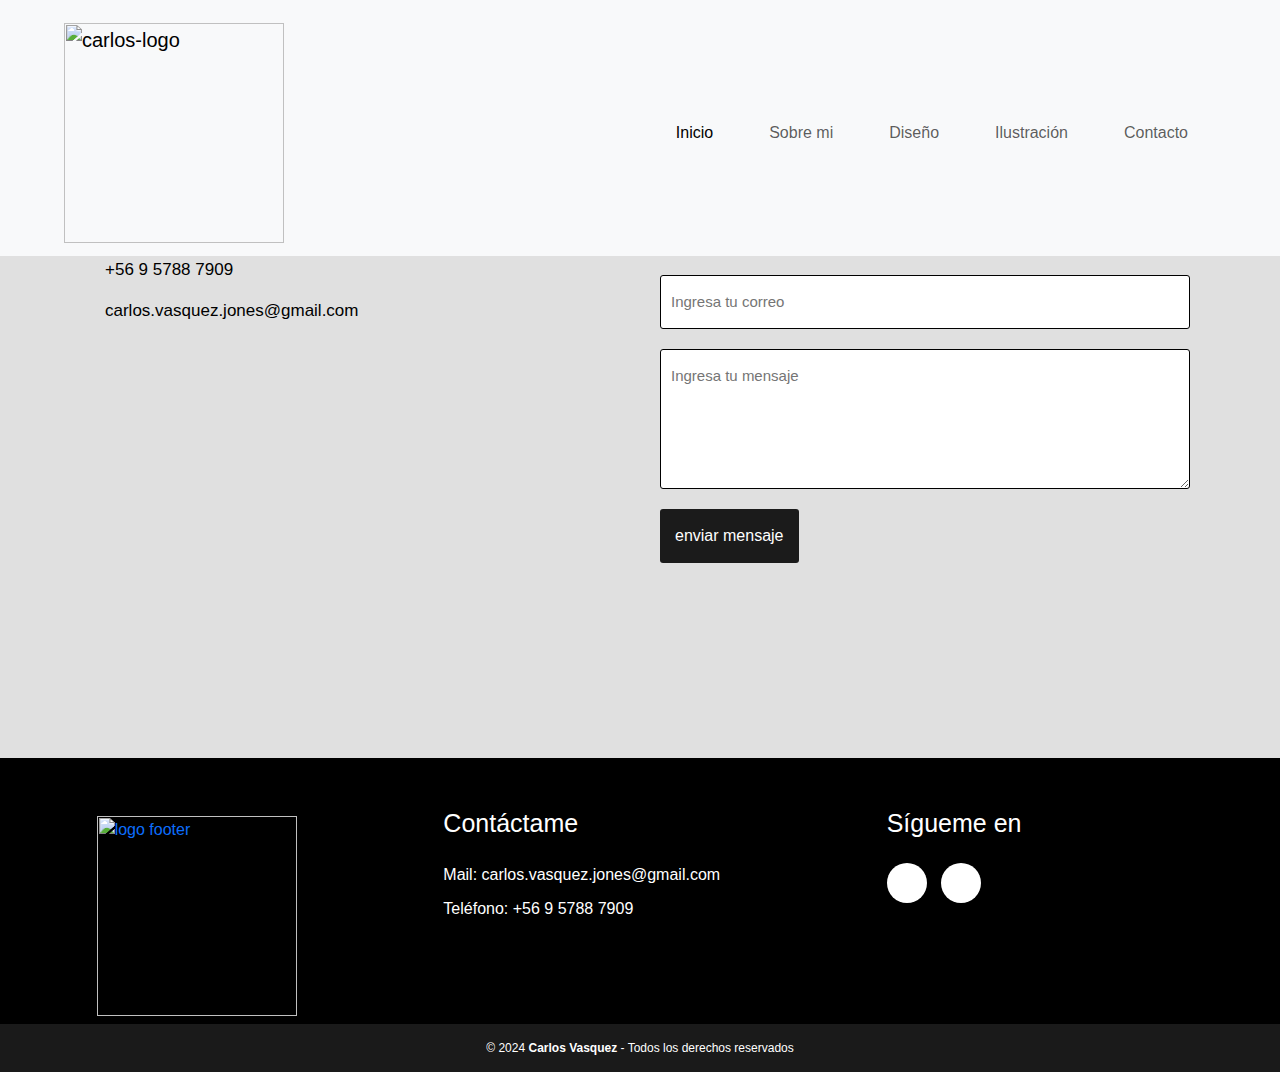
==== paginas/contacto.html @ 781d7409 "agrego menú bootstrap las páginas de ilustración, diseño y sobre mi. Modifico algunos valores en la " ====
<html lang="en">
<head>
    <meta charset="UTF-8">
    <meta name="viewport" content="width=device-width, initial-scale=1.0">
    <link rel="shortcut icon" href="../imagenes/favicon.png" type="image/x-icon">
    <link href="https://cdn.jsdelivr.net/npm/bootstrap@5.3.3/dist/css/bootstrap.min.css" rel="stylesheet" integrity="sha384-QWTKZyjpPEjISv5WaRU9OFeRpok6YctnYmDr5pNlyT2bRjXh0JMhjY6hW+ALEwIH" crossorigin="anonymous">
    <link rel="stylesheet" href="../CSS/style.css">
    <script src="https://kit.fontawesome.com/a629e2f1b6.js" crossorigin="anonymous"></script>
    <title>Contacto</title>
</head>
<body>
    <header>
        <nav class="navbar navbar-expand-lg bg-body-tertiary">
            <div class="container-fluid">
                <a class="navbar-brand" href="../index.html">
                    <img src="../imagenes/logo-home-2.png" alt="carlos-logo">
                </a>
              <button class="navbar-toggler" type="button" data-bs-toggle="collapse" data-bs-target="#navbarText" aria-controls="navbarText" aria-expanded="false" aria-label="Toggle navigation">
                <span class="navbar-toggler-icon"></span>
              </button>
              <div class="collapse navbar-collapse" id="navbarText">
                <ul class="navbar-nav me-auto mb-2 mb-lg-0">
                  <li class="nav-item">
                    <a class="nav-link active" aria-current="page" href="../index.html">Inicio</a>
                  </li>
                  <li class="nav-item">
                    <a class="nav-link" href="../paginas/sobre-mi.html">Sobre mi</a>
                  </li>
                  <li class="nav-item">
                    <a class="nav-link" href="../paginas/diseno.html">Diseño</a>
                  </li>
                  <li class="nav-item">
                    <a class="nav-link" href="../paginas/ilustracion.html">Ilustración</a>
                  </li>
                  <li class="nav-item">
                    <a class="nav-link" href="#">Contacto</a>
                  </li>
                </ul>
              </div>
            </div>
        </nav>
    </header>
    <main>
        <div class="container-form">
            <div class="info-form">
                <h2>Contactame</h2>
                <a href="#"><i class="fa fa-phone"></i>+56 9 5788 7909</a>
                <a href="#"><i class="fa fa-envelope"></i>carlos.vasquez.jones@gmail.com</a>
                <iframe src="https://www.google.com/maps/embed?pb=!1m18!1m12!1m3!1d9548.572239357942!2d-70.58694569809388!3d-33.43751379995092!2m3!1f0!2f0!3f0!3m2!1i1024!2i768!4f13.1!3m3!1m2!1s0x9662cf063f2d8c49%3A0xec604b3e86508dd3!2sFrancisco%20Bilbao!5e0!3m2!1ses-419!2scl!4v1706249192299!5m2!1ses-419!2scl" width="400" height="300" style="border:0;" allowfullscreen="" loading="lazy" referrerpolicy="no-referrer-when-downgrade"></iframe>
            </div>
            <form action="#" autocomplete="off">
                <input type="text" name="nombre" placeholder="Ingresa tu nombre" class="campo">
                <input type="email" name="email" placeholder="Ingresa tu correo" class="campo">
                <textarea name="mensaje" placeholder="Ingresa tu mensaje"></textarea>
                <input type="submit" name="enviar" value="enviar mensaje" class="btn-enviar">
            </form>
        </div>
    </main>
    <footer class="pie-pagina">
        <div class="grupo-1">
            <div class="box">
                <figure>
                    <a href="#">
                        <img src="../imagenes/logo-footer.png" alt="logo footer">
                    </a>
                </figure>
            </div>
            <div class="box">
                <h2>Contáctame</h2>
                <p>Mail: carlos.vasquez.jones@gmail.com</p>
                <p>Teléfono: +56 9 5788 7909</p>
            </div>
            <div class="box">
                <h2>Sígueme en</h2>
                <div class="red-social">
                    <a href="https://www.instagram.com/carlitoslento" target="_blank"><i class="fa fa-instagram"></i></a>
                    <a href="https://www.behance.net/carlosvasquezjones" target="_blank"><i class="fa fa-behance"></i></a>
                </div>
            </div>
        </div>
        <div class="grupo-2">
            <small>&copy; 2024 <b>Carlos Vasquez</b> - Todos los derechos reservados</small>
        </div>
    </footer>
    <script src="https://cdn.jsdelivr.net/npm/bootstrap@5.3.3/dist/js/bootstrap.bundle.min.js" integrity="sha384-YvpcrYf0tY3lHB60NNkmXc5s9fDVZLESaAA55NDzOxhy9GkcIdslK1eN7N6jIeHz" crossorigin="anonymous"></script>
</body>
</html>
---- CSS/style.css ----
*{
    margin: 0;
    padding: 0;
    font-family: "Poppins", sans-serif;
}

/* Comienza el Header */

header{
    width: 100%;
    height: 85px;
    background-color: white;
    position: fixed;
    top: 0;
    left: 0;
    z-index: 10000;
}

.logo-home{
    width: 220px;
    padding-top: 0px;
}

nav{
    display: flex;
    align-items: center;
    justify-content: space-between;
    padding-top: 10px;
    padding-left: 5%;
    padding-right: 5%;
}

header ul li{
    display: inline-block;
    padding: 0px 20px;
}

header a{
    color: black;
    text-decoration: none;
}

header a:hover{
    color: darkgray;
}

/* Menú con Bootstrap */

.navbar-toggler{
    border: 0 !important;
}

.navbar-toggler button:hover{
    background: none;
}

.navbar-collapse{
    flex-grow: unset;
}

.navbar .navbar-expand-lg .bg-body-tertiary{
    margin: 0 20px;
    width: 100%;
    height: 85px;
    display: flex;
    align-items: center;
    justify-content: space-between;
    padding-top: 10px;
    padding-left: 5%;
    padding-right: 5%;
}

.navbar-brand img{
    width: 220px;
    padding-top: 0px;
}

.container-fluid{
    display: flex;
    flex-wrap: inherit;
    align-items: center;
    justify-content: space-between;
    padding-top: 10px;
    padding-left: 5%;
    padding-right: 5%;
}

/* Empieza en Main */

main{
    height: unset;
    background-color: #e0e0e0;
    width: 100%;
}

.diseno{
    padding-bottom: 100px;
    padding-top: 200px;
}


.cajaContenedor{
    display: flex;
    flex-direction: row;
    flex-wrap: wrap;
    align-items: center;
    justify-content: center;
    padding-top: 200px;
}

.cajaContenedor2{
    display: flex;
    flex-direction: row;
    flex-wrap: wrap;
    align-items: center;
    justify-content: center;
    padding-bottom: 100px;
}

.caja-hijo1{
    width: 400px;
    height: 300px;
}

.caja-hijo2{
    width: 400px;
    height: 300px;
}

/* página Diseño */

#diseno{
    display: flex;
    flex-direction: row;
    height: 400px;
    margin: 0 60px;
}

#diseno .contenedor-imagen,
#diseno .contenedor-texto{
    width: 100%;
}

#diseno .contenedor-imagen{
    height: 100%;
    width: 100%;
    object-fit: cover;
}

#diseno .contenedor-imagen img{
    width: 100%;
    height: 100%;
    object-fit: cover;
}

#diseno .contenedor-texto{
    display: flex;
    flex-direction: column;
    justify-content: center;
    background-color: #434343;
    color: white;
    padding: 60px;
}

#diseno .contenedor-texto h3{
    text-align: left;
    font-size: 40px;
    font-weight: 400;
}

#diseno .contenedor-texto p{
    text-align: left;
    font-size: 20px;
    font-weight: 200;
    padding-bottom: 25px;
}

#diseno .contenedor-texto a{
    background-color: white;
    padding: 12px 24px;
    border-radius: 8px;
    color: black;
    font-size: 18px;
    font-weight: 600;
    text-decoration: none;
    width: fit-content;
}

#diseno .contenedor-texto a:hover{
    background-color: black;
    color: white;
}

#diseno2{
    display: flex;
    flex-direction: row;
    height: 400px;
    margin: 0 60px;
}

#diseno2 .contenedor-imagen2,
#diseno2 .contenedor-texto2{
    width: 100%;
}

#diseno2 .contenedor-imagen2{
    height: 100%;
    width: 100%;
    object-fit: cover;
}

#diseno2 .contenedor-imagen2 img{
    width: 100%;
    height: 100%;
    object-fit: cover;
}

#diseno2 .contenedor-texto2{
    display: flex;
    flex-direction: column;
    justify-content: center;
    background-color: #1b1b1b;
    color: white;
    padding: 60px;
}

#diseno2 .contenedor-texto2 h3{
    text-align: left;
    font-size: 40px;
    font-weight: 400;
}

#diseno2 .contenedor-texto2 p{
    text-align: left;
    font-size: 20px;
    font-weight: 200;
    padding-bottom: 25px;
}

#diseno2 .contenedor-texto2 a{
    background-color: white;
    padding: 12px 24px;
    border-radius: 8px;
    color: black;
    font-size: 18px;
    font-weight: 600;
    text-decoration: none;
    width: fit-content;
}

#diseno2 .contenedor-texto2 a:hover{
    background-color: black;
    color: white;
}

#diseno3{
    display: flex;
    flex-direction: row;
    height: 400px;
    margin: 0 60px;
}

#diseno3 .contenedor-imagen3,
#diseno3 .contenedor-texto3{
    width: 100%;
}

#diseno3 .contenedor-imagen3{
    height: 100%;
    width: 100%;
    object-fit: cover;
}

#diseno3 .contenedor-imagen3 img{
    width: 100%;
    height: 100%;
    object-fit: cover;
}

#diseno3 .contenedor-texto3{
    display: flex;
    flex-direction: column;
    justify-content: center;
    background-color: #626262;
    color: white;
    padding: 60px;
}

#diseno3 .contenedor-texto3 h3{
    text-align: left;
    font-size: 40px;
    font-weight: 400;
}

#diseno3 .contenedor-texto3 p{
    text-align: left;
    font-size: 20px;
    font-weight: 200;
    padding-bottom: 25px;
}

#diseno3 .contenedor-texto3 a{
    background-color: white;
    padding: 12px 24px;
    border-radius: 8px;
    color: black;
    font-size: 18px;
    font-weight: 600;
    text-decoration: none;
    width: fit-content;
    cursor: pointer;
}

#diseno3 .contenedor-texto3 a:hover{
    background-color: black;
    color: white;
}

/* Comienza Ilustración */


#galeria{
    display: flex;
    width: 1000px;
    height: 900px;
    padding-top: 200px;
    margin-left: 18%;
    margin-right: 18%;
    padding-bottom: 100px;
}

#galeria img{
    width: 0px;
    flex-grow: 1;
    object-fit: cover;
    opacity: .8;
    transition: .5s ease;
}

#galeria img:hover{
    cursor: crosshair;
    width: 300px;
    opacity: 1;
    filter: contrast(120%);
}

/* Conienza el formulario de contacto */

.container-form{
    width: 100%;
    max-width: 1100px;
    margin: auto;
    display: grid;
    grid-template-columns: repeat(2,1fr);
    grid-gap: 50px;
    padding-top: 200px;
    padding-bottom: 100px;
}

.container-form h2{
    margin-bottom: 15px;
    font-size: 35px;
}

.container-form p{
    font-size: 17px;
    line-height: 1.6;
    margin-bottom: 30px;
}

.container-form a{
    font-size: 17px;
    display: inline-block;
    text-decoration: none;
    width: 100%;
    margin-bottom: 15px;
    color: black;
    font-weight: 400;
}

.container-form a i{
    color: #1b1b1b;
    margin-right: 15px;
}

.container-form form .campo, textarea{
    width: 100%;
    padding: 15px 10px;
    font-size: 15px;
    border: 1px solid black;
    margin-bottom: 20px;
    border-radius: 3px;
    outline: 0px;
}

.container-form form textarea{
    max-width: 530;
    min-width: 530;
    min-height: 140px;
    max-height: 150px;
}

.container-form .btn-enviar{
    padding: 15px;
    font-size: 16px;
    border: none;
    outline: 0px;
    background: #1b1b1b;
    color: white;
    border-radius: 3px;
    transition: all 300ms ease;
}

.container-form .btn-enviar:hover{
    background: #434343;
}

.container-form iframe{
    margin-top: 20px;
    border: 1px solid black;
    border-radius: 3px;
}

/* Comienza Sobre mi */

.about{
    width: 100%;
    padding-top: 200px;
    padding-bottom: 100px;
}

.about img{
    height: auto;
    width: 420px;
}

.about-text{
    width: 550px;
}

.main{
    width: 1130px;
    max-width: 95%;
    margin: 0 auto;
    display: flex;
    align-items: center;
    justify-content: space-around;
}

.about-text h1{
    color: black;
    font-size: 45px;
    margin-bottom: 15px;
}

.about-text h5{
    color: #1b1b1b;
    font-size: 25px;
    margin-bottom: 25px;
    letter-spacing: 2px;
}

span{
    color: #626262;
}

.about-text p{
    font-size: 17px;
    letter-spacing: 1px;
    margin-bottom: 30px;
}

button{
    padding: 15px;
    font-size: 16px;
    border: none;
    outline: 0px;
    background: #1b1b1b;
    color: white;
    border-radius: 3px;
    transition: all 300ms ease;
}

button:hover{
    background: #434343;
}

/* Comienza el footer */

.footer{
    display: flex;
    width: 100%;
    height: 200px;
    background-color: black;
}

.lista{
    font-size: 12px;
    color: white;
}

.pie-pagina{
    width: 100%;
    background-color: black;
}

.pie-pagina .grupo-1{
    width: 100%;
    max-width: 1500px;
    margin: auto;
    display: grid;
    grid-template-columns: repeat(3, 1fr);
    grid-gap: 50px;
    padding: 50px 0px  0px 0px;
}

.pie-pagina .grupo-1 .box figure{
    width: 100%;
    height: 100%;
    display: flex;
    justify-content: center;
    align-items: center;
}

.pie-pagina .grupo-1 .box figure img{
    width: 200px;
}

.pie-pagina .grupo-1 .box h2{
    color: #ffffff;
    margin-bottom: 25px;
    font-size: 25px;
}

.pie-pagina .grupo-1 .box p{
    color: #ffffff;
    margin-bottom: 10px;
}

.pie-pagina .grupo-1 .red-social i{
    display: inline-block;
    text-decoration: none;
    width: 40px;
    height: 40px;
    line-height: 40px;
    color: black;
    border-radius: 50%;
    margin-right: 10px;
    background-color: #ffffff;
    text-align: center;
    transition: all 300ms ease;
}

.pie-pagina .grupo-2{
    background-color: #1A1A1A;
    padding: 15px 10px;
    text-align: center;
    color: #ffffff;
}

.pie-pagina .grupo-2 small{
    font-size: 12px;
}


@media (max-width:480px){
    .cajaContenedor{
        width: auto;
        flex-direction: column;
        justify-content: center;
        align-items: center;
        padding-top: 150px;
        box-sizing: border-box;
    }
    .cajaContenedor2{
        width: 100%;
        flex-direction: column;
        justify-content: center;
        box-sizing: border-box;
        padding-bottom: 100px;
    }
    .caja-hijo1{
        width: 90%;
        height: 90%;
        text-align: center;
    }
    .caja-hijo1 img{
        width: 90%;
        height: 90%;
        justify-content: center;
        align-items: center;
    }
    .caja-hijo2 img{
        width: 90%;
        height: 90%;
        justify-content: center;
    }
    .caja-hijo2{
        width: 90%;
        height: 90%;
        text-align: center;
    }
    .pie-pagina .grupo-1{
        width: 90%;
        grid-template-columns: repeat(1, 1fr);
        grid-gap: 20px;
        padding: 0px 0px 40px 0px;
        position: relative;
    }
    .navbar-brand img{
        max-width: 90%;
    }
    .navbar-collapse{
        flex-grow: unset;
    }
    .nav-link{
        text-align: right;
    }
    .pie-pagina .grupo-1 .box figure{
        width: 100%;
        height: 100%;
        display: unset;
    }
    .container-form{
        display: flex;
        flex-direction: column;
        padding-left: 20px;
        padding-top: 150px;
    }
    .container-form h2{
        font-size: 25px;
    }
    .container-form a{
        font-size: 16px;
    }
    .container-form form .campo, textarea{
        width: 90%;
        font-size: 14px;
        margin-bottom: 15px;
    }
    .container-form form textarea{
        max-width: 350;
        min-width: 350;
        max-height: 160px;
    }
    .container-form .btn-enviar{
        font-size: 15px;
    }
    .container-form iframe{
        margin-top: 20px;
        border: 1px solid black;
        border-radius: 3px;
        max-width: 90%;
    }   
}
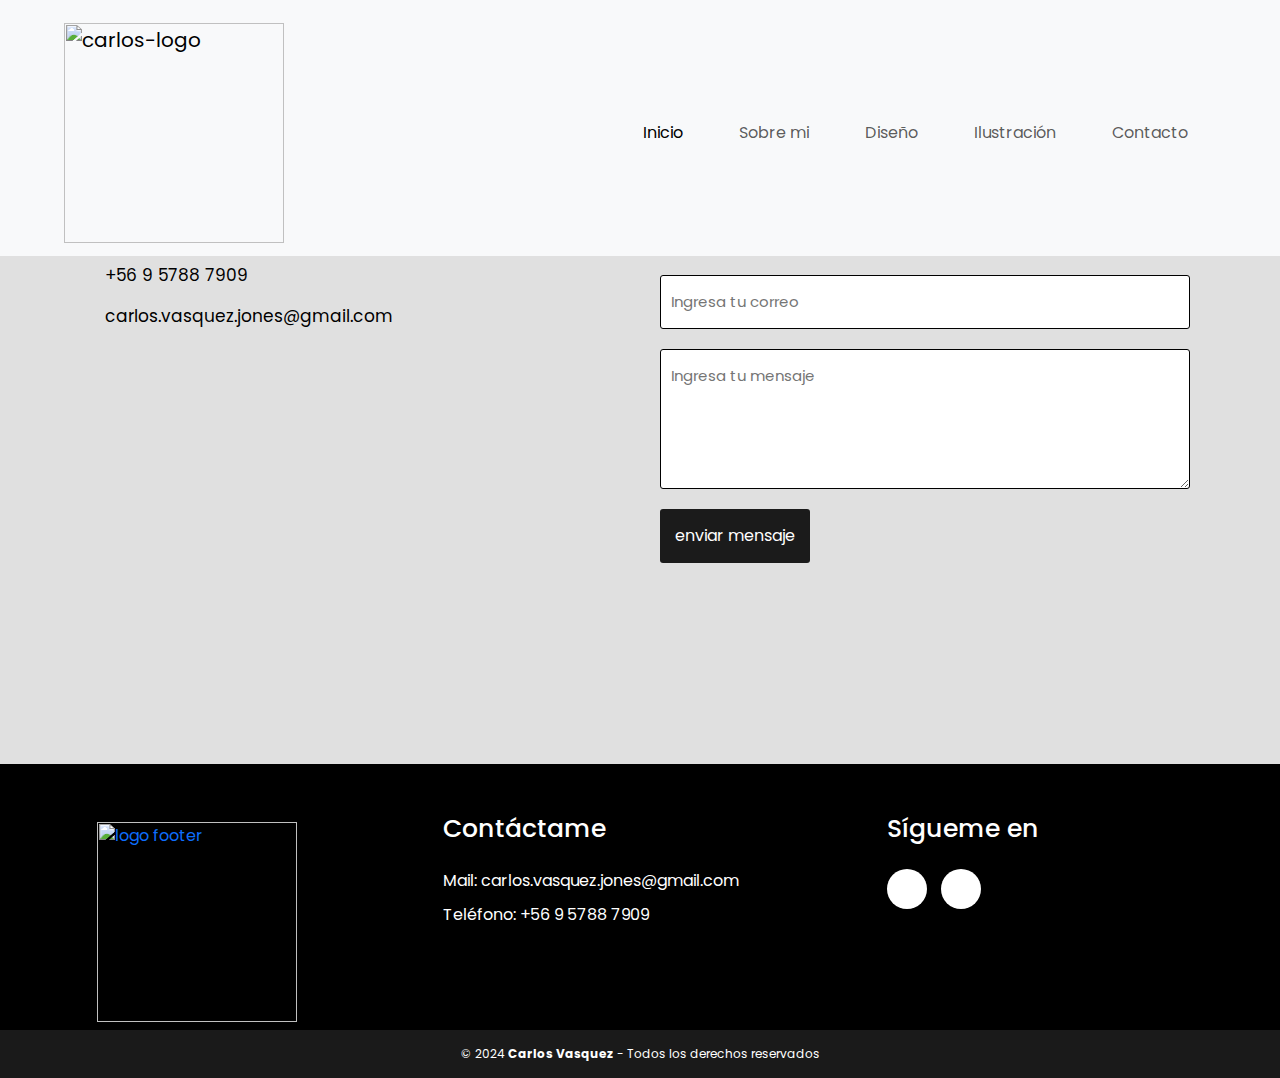
==== commit d22ec6d6: "modifico todos los títulos las páginas para que estén iguales" ====
--- a/paginas/contacto.html
+++ b/paginas/contacto.html
@@ -3,6 +3,7 @@
     <meta charset="UTF-8">
     <meta name="viewport" content="width=device-width, initial-scale=1.0">
     <link rel="shortcut icon" href="../imagenes/favicon.png" type="image/x-icon">
+    <link href="https://fonts.googleapis.com/css2?family=Montserrat:ital,wght@0,100..900;1,100..900&family=Poppins:ital,wght@0,100;0,200;0,300;0,400;0,500;0,600;0,700;0,800;0,900;1,100;1,200;1,300;1,400;1,500;1,600;1,700;1,800;1,900&display=swap" rel="stylesheet">
     <link href="https://cdn.jsdelivr.net/npm/bootstrap@5.3.3/dist/css/bootstrap.min.css" rel="stylesheet" integrity="sha384-QWTKZyjpPEjISv5WaRU9OFeRpok6YctnYmDr5pNlyT2bRjXh0JMhjY6hW+ALEwIH" crossorigin="anonymous">
     <link rel="stylesheet" href="../CSS/style.css">
     <script src="https://kit.fontawesome.com/a629e2f1b6.js" crossorigin="anonymous"></script>
--- a/CSS/style.css
+++ b/CSS/style.css
@@ -165,7 +165,7 @@
 #diseno .contenedor-texto h3{
     text-align: left;
     font-size: 40px;
-    font-weight: 400;
+    font-weight: 600;
 }
 
 #diseno .contenedor-texto p{
@@ -227,7 +227,7 @@
 #diseno2 .contenedor-texto2 h3{
     text-align: left;
     font-size: 40px;
-    font-weight: 400;
+    font-weight: 600;
 }
 
 #diseno2 .contenedor-texto2 p{
@@ -289,7 +289,7 @@
 #diseno3 .contenedor-texto3 h3{
     text-align: left;
     font-size: 40px;
-    font-weight: 400;
+    font-weight: 600;
 }
 
 #diseno3 .contenedor-texto3 p{
@@ -359,7 +359,8 @@
 
 .container-form h2{
     margin-bottom: 15px;
-    font-size: 35px;
+    font-size: 40px;
+    font-weight: 600;
 }
 
 .container-form p{
@@ -449,7 +450,8 @@
 
 .about-text h1{
     color: black;
-    font-size: 45px;
+    font-size: 40px;
+    font-weight: 600;
     margin-bottom: 15px;
 }
 
@@ -563,7 +565,7 @@
 }
 
 
-@media (max-width:480px){
+@media (max-width:576px){
     .cajaContenedor{
         width: auto;
         flex-direction: column;
@@ -628,7 +630,8 @@
         padding-top: 150px;
     }
     .container-form h2{
-        font-size: 25px;
+        font-size: 30px;
+        font-weight: 600;
     }
     .container-form a{
         font-size: 16px;
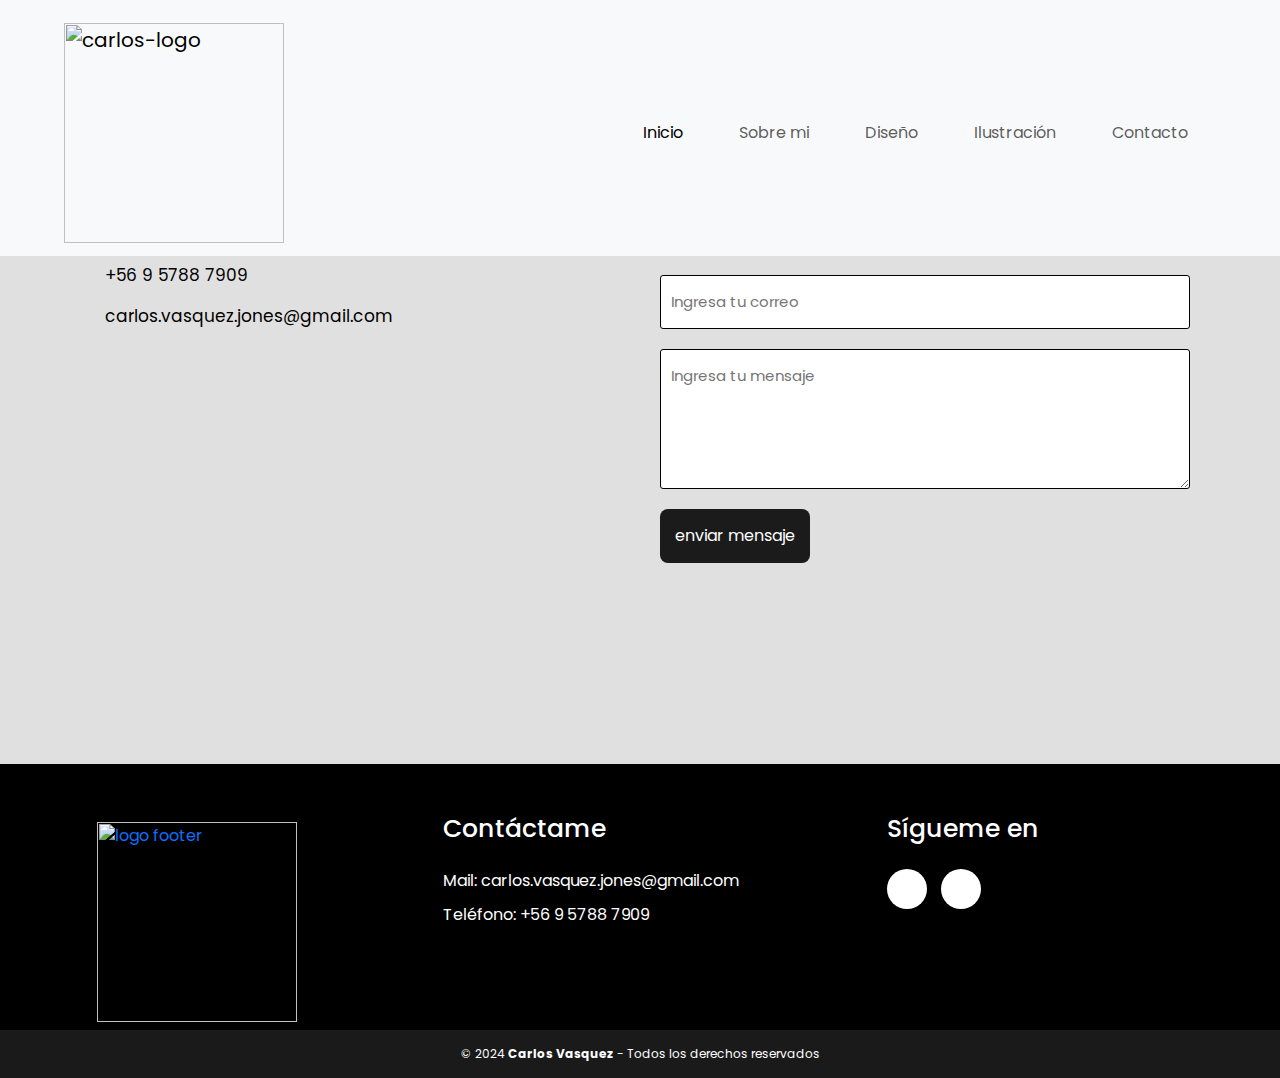
==== commit 9e758a11: "cambio la ruta de que enlaza mi hoja de estilos en mis archivos html debido a problemas con el cambi" ====
--- a/paginas/contacto.html
+++ b/paginas/contacto.html
@@ -1,88 +1,90 @@
 <html lang="en">
-<head>
-    <meta charset="UTF-8">
-    <meta name="viewport" content="width=device-width, initial-scale=1.0">
-    <link rel="shortcut icon" href="../imagenes/favicon.png" type="image/x-icon">
-    <link href="https://fonts.googleapis.com/css2?family=Montserrat:ital,wght@0,100..900;1,100..900&family=Poppins:ital,wght@0,100;0,200;0,300;0,400;0,500;0,600;0,700;0,800;0,900;1,100;1,200;1,300;1,400;1,500;1,600;1,700;1,800;1,900&display=swap" rel="stylesheet">
-    <link href="https://cdn.jsdelivr.net/npm/bootstrap@5.3.3/dist/css/bootstrap.min.css" rel="stylesheet" integrity="sha384-QWTKZyjpPEjISv5WaRU9OFeRpok6YctnYmDr5pNlyT2bRjXh0JMhjY6hW+ALEwIH" crossorigin="anonymous">
-    <link rel="stylesheet" href="../CSS/style.css">
-    <script src="https://kit.fontawesome.com/a629e2f1b6.js" crossorigin="anonymous"></script>
-    <title>Contacto</title>
-</head>
-<body>
-    <header>
-        <nav class="navbar navbar-expand-lg bg-body-tertiary">
-            <div class="container-fluid">
-                <a class="navbar-brand" href="../index.html">
-                    <img src="../imagenes/logo-home-2.png" alt="carlos-logo">
-                </a>
-              <button class="navbar-toggler" type="button" data-bs-toggle="collapse" data-bs-target="#navbarText" aria-controls="navbarText" aria-expanded="false" aria-label="Toggle navigation">
-                <span class="navbar-toggler-icon"></span>
-              </button>
-              <div class="collapse navbar-collapse" id="navbarText">
-                <ul class="navbar-nav me-auto mb-2 mb-lg-0">
-                  <li class="nav-item">
-                    <a class="nav-link active" aria-current="page" href="../index.html">Inicio</a>
-                  </li>
-                  <li class="nav-item">
-                    <a class="nav-link" href="../paginas/sobre-mi.html">Sobre mi</a>
-                  </li>
-                  <li class="nav-item">
-                    <a class="nav-link" href="../paginas/diseno.html">Diseño</a>
-                  </li>
-                  <li class="nav-item">
-                    <a class="nav-link" href="../paginas/ilustracion.html">Ilustración</a>
-                  </li>
-                  <li class="nav-item">
-                    <a class="nav-link" href="#">Contacto</a>
-                  </li>
-                </ul>
-              </div>
+    <head>
+        <meta charset="UTF-8">
+        <meta name="viewport" content="width=device-width, initial-scale=1.0">
+        <link rel="shortcut icon" href="../imagenes/favicon.png" type="image/x-icon">
+        <link href="https://fonts.googleapis.com/css2?family=Montserrat:ital,wght@0,100..900;1,100..900&family=Poppins:ital,wght@0,100;0,200;0,300;0,400;0,500;0,600;0,700;0,800;0,900;1,100;1,200;1,300;1,400;1,500;1,600;1,700;1,800;1,900&display=swap" rel="stylesheet">
+        <link href="https://cdn.jsdelivr.net/npm/bootstrap@5.3.3/dist/css/bootstrap.min.css" rel="stylesheet" integrity="sha384-QWTKZyjpPEjISv5WaRU9OFeRpok6YctnYmDr5pNlyT2bRjXh0JMhjY6hW+ALEwIH" crossorigin="anonymous">
+        <meta name="description" content="Contáctame para conversar sobre tus ideas y proyectos. Completa el formulario de contacto o utiliza mis datos proporcionados y comencemos a trabajar juntos. Estoy aquí para convertir tus ideas en realidad.">
+        <meta name="keywords" content="Contacto, Consultas de diseño, Datos de contacto, Proyectos de diseño, Colaboración creativa, Ideas de diseño, Colaboración profesional, Servicios de diseño, Servicios de ilustración">
+        <link rel="stylesheet" href="../CSS/main.css">
+        <script src="https://kit.fontawesome.com/a629e2f1b6.js" crossorigin="anonymous"></script>
+        <title>CV | Contacto</title>
+    </head>
+    <body>
+        <header>
+            <nav class="navbar navbar-expand-lg bg-body-tertiary">
+                <div class="container-fluid">
+                    <a class="navbar-brand" href="../index.html">
+                        <img src="../imagenes/logo-home-2.png" alt="carlos-logo">
+                    </a>
+                <button class="navbar-toggler" type="button" data-bs-toggle="collapse" data-bs-target="#navbarText" aria-controls="navbarText" aria-expanded="false" aria-label="Toggle navigation">
+                    <span class="navbar-toggler-icon"></span>
+                </button>
+                <div class="collapse navbar-collapse" id="navbarText">
+                    <ul class="navbar-nav me-auto mb-2 mb-lg-0">
+                    <li class="nav-item">
+                        <a class="nav-link active" aria-current="page" href="../index.html">Inicio</a>
+                    </li>
+                    <li class="nav-item">
+                        <a class="nav-link" href="../paginas/sobre-mi.html">Sobre mi</a>
+                    </li>
+                    <li class="nav-item">
+                        <a class="nav-link" href="../paginas/diseno.html">Diseño</a>
+                    </li>
+                    <li class="nav-item">
+                        <a class="nav-link" href="../paginas/ilustracion.html">Ilustración</a>
+                    </li>
+                    <li class="nav-item">
+                        <a class="nav-link" href="#">Contacto</a>
+                    </li>
+                    </ul>
+                </div>
+                </div>
+            </nav>
+        </header>
+        <main>
+            <div class="container-form">
+                <div class="info-form">
+                    <h2>Contáctame</h2>
+                    <a href="#"><i class="fa fa-phone"></i>+56 9 5788 7909</a>
+                    <a href="#"><i class="fa fa-envelope"></i>carlos.vasquez.jones@gmail.com</a>
+                    <iframe src="https://www.google.com/maps/embed?pb=!1m18!1m12!1m3!1d9548.572239357942!2d-70.58694569809388!3d-33.43751379995092!2m3!1f0!2f0!3f0!3m2!1i1024!2i768!4f13.1!3m3!1m2!1s0x9662cf063f2d8c49%3A0xec604b3e86508dd3!2sFrancisco%20Bilbao!5e0!3m2!1ses-419!2scl!4v1706249192299!5m2!1ses-419!2scl" width="400" height="300" style="border:0;" allowfullscreen="" loading="lazy" referrerpolicy="no-referrer-when-downgrade"></iframe>
+                </div>
+                <form action="#" autocomplete="off">
+                    <input type="text" name="nombre" placeholder="Ingresa tu nombre" class="campo">
+                    <input type="email" name="email" placeholder="Ingresa tu correo" class="campo">
+                    <textarea name="mensaje" placeholder="Ingresa tu mensaje"></textarea>
+                    <input type="submit" name="enviar" value="enviar mensaje" class="btn-enviar">
+                </form>
             </div>
-        </nav>
-    </header>
-    <main>
-        <div class="container-form">
-            <div class="info-form">
-                <h2>Contactame</h2>
-                <a href="#"><i class="fa fa-phone"></i>+56 9 5788 7909</a>
-                <a href="#"><i class="fa fa-envelope"></i>carlos.vasquez.jones@gmail.com</a>
-                <iframe src="https://www.google.com/maps/embed?pb=!1m18!1m12!1m3!1d9548.572239357942!2d-70.58694569809388!3d-33.43751379995092!2m3!1f0!2f0!3f0!3m2!1i1024!2i768!4f13.1!3m3!1m2!1s0x9662cf063f2d8c49%3A0xec604b3e86508dd3!2sFrancisco%20Bilbao!5e0!3m2!1ses-419!2scl!4v1706249192299!5m2!1ses-419!2scl" width="400" height="300" style="border:0;" allowfullscreen="" loading="lazy" referrerpolicy="no-referrer-when-downgrade"></iframe>
-            </div>
-            <form action="#" autocomplete="off">
-                <input type="text" name="nombre" placeholder="Ingresa tu nombre" class="campo">
-                <input type="email" name="email" placeholder="Ingresa tu correo" class="campo">
-                <textarea name="mensaje" placeholder="Ingresa tu mensaje"></textarea>
-                <input type="submit" name="enviar" value="enviar mensaje" class="btn-enviar">
-            </form>
-        </div>
-    </main>
-    <footer class="pie-pagina">
-        <div class="grupo-1">
-            <div class="box">
-                <figure>
-                    <a href="#">
-                        <img src="../imagenes/logo-footer.png" alt="logo footer">
-                    </a>
-                </figure>
-            </div>
-            <div class="box">
-                <h2>Contáctame</h2>
-                <p>Mail: carlos.vasquez.jones@gmail.com</p>
-                <p>Teléfono: +56 9 5788 7909</p>
-            </div>
-            <div class="box">
-                <h2>Sígueme en</h2>
-                <div class="red-social">
-                    <a href="https://www.instagram.com/carlitoslento" target="_blank"><i class="fa fa-instagram"></i></a>
-                    <a href="https://www.behance.net/carlosvasquezjones" target="_blank"><i class="fa fa-behance"></i></a>
+        </main>
+        <footer class="pie-pagina">
+            <div class="grupo-1">
+                <div class="box">
+                    <figure>
+                        <a href="#">
+                            <img src="../imagenes/logo-footer.png" alt="logo footer">
+                        </a>
+                    </figure>
+                </div>
+                <div class="box">
+                    <h2>Contáctame</h2>
+                    <p>Mail: carlos.vasquez.jones@gmail.com</p>
+                    <p>Teléfono: +56 9 5788 7909</p>
+                </div>
+                <div class="box">
+                    <h2>Sígueme en</h2>
+                    <div class="red-social">
+                        <a href="https://www.instagram.com/carlitoslento" target="_blank"><i class="fa fa-instagram"></i></a>
+                        <a href="https://www.behance.net/carlosvasquezjones" target="_blank"><i class="fa fa-behance"></i></a>
+                    </div>
                 </div>
             </div>
-        </div>
-        <div class="grupo-2">
-            <small>&copy; 2024 <b>Carlos Vasquez</b> - Todos los derechos reservados</small>
-        </div>
-    </footer>
-    <script src="https://cdn.jsdelivr.net/npm/bootstrap@5.3.3/dist/js/bootstrap.bundle.min.js" integrity="sha384-YvpcrYf0tY3lHB60NNkmXc5s9fDVZLESaAA55NDzOxhy9GkcIdslK1eN7N6jIeHz" crossorigin="anonymous"></script>
-</body>
+            <div class="grupo-2">
+                <small>&copy; 2024 <b>Carlos Vasquez</b> - Todos los derechos reservados</small>
+            </div>
+        </footer>
+        <script src="https://cdn.jsdelivr.net/npm/bootstrap@5.3.3/dist/js/bootstrap.bundle.min.js" integrity="sha384-YvpcrYf0tY3lHB60NNkmXc5s9fDVZLESaAA55NDzOxhy9GkcIdslK1eN7N6jIeHz" crossorigin="anonymous"></script>
+    </body>
 </html>--- a/CSS/main.css
+++ b/CSS/main.css
@@ -0,0 +1,815 @@
+@charset "UTF-8";
+* {
+  margin: 0;
+  padding: 0;
+  font-family: "Poppins", sans-serif;
+}
+
+header {
+  width: 100%;
+  height: 85px;
+  background-color: white;
+  position: fixed;
+  top: 0;
+  left: 0;
+  z-index: 10000;
+}
+header nav {
+  display: flex;
+  align-items: center;
+  justify-content: space-between;
+  padding-top: 10px;
+  padding-left: 5%;
+  padding-right: 5%;
+}
+header nav .logo-home {
+  width: 220px;
+  padding-top: 0px;
+}
+header ul li {
+  display: inline-block;
+  padding: 0px 20px;
+}
+header a {
+  color: black;
+  text-decoration: none;
+}
+header a:hover {
+  color: darkgray;
+}
+
+/* Menú con Bootstrap */
+.navbar-toggler {
+  border: 0 !important;
+}
+
+.navbar-toggler button:hover {
+  background: none;
+}
+
+.navbar-collapse {
+  flex-grow: unset;
+}
+
+.navbar .navbar-expand-lg .bg-body-tertiary {
+  margin: 0 20px;
+  width: 100%;
+  height: 85px;
+  display: flex;
+  align-items: center;
+  justify-content: space-between;
+  padding-top: 10px;
+  padding-left: 5%;
+  padding-right: 5%;
+}
+
+.navbar-brand img {
+  width: 220px;
+  padding-top: 0px;
+}
+@media (max-width: 576px) {
+  .navbar-brand img {
+    max-width: 90%;
+  }
+}
+
+.container-fluid {
+  display: flex;
+  flex-wrap: inherit;
+  align-items: center;
+  justify-content: space-between;
+  padding-top: 10px;
+  padding-left: 5%;
+  padding-right: 5%;
+}
+
+@media (max-width: 576px) {
+  .nav-link {
+    text-align: right;
+  }
+}
+@media (max-width: 768px) {
+  .nav-link {
+    text-align: right;
+  }
+}
+
+main {
+  height: unset;
+  background-color: #e0e0e0;
+  width: 100%;
+}
+
+.footer {
+  display: flex;
+  width: 100%;
+  height: 200px;
+  background-color: black;
+}
+
+.lista {
+  font-size: 12px;
+  color: white;
+}
+
+.pie-pagina {
+  width: 100%;
+  background-color: black;
+}
+.pie-pagina .grupo-1 {
+  width: 100%;
+  max-width: 1500px;
+  margin: auto;
+  display: grid;
+  grid-template-columns: repeat(3, 1fr);
+  grid-gap: 50px;
+  padding: 50px 0px 0px 0px;
+}
+@media (max-width: 576px) {
+  .pie-pagina .grupo-1 {
+    width: 90%;
+    grid-template-columns: repeat(1, 1fr);
+    grid-gap: 20px;
+    padding: 0px 0px 40px 0px;
+    position: relative;
+  }
+}
+.pie-pagina .grupo-1 .box figure {
+  width: 100%;
+  height: 100%;
+  display: flex;
+  justify-content: center;
+  align-items: center;
+}
+@media (max-width: 576px) {
+  .pie-pagina .grupo-1 .box figure {
+    justify-content: unset;
+  }
+}
+.pie-pagina .grupo-1 .box figure img {
+  width: 200px;
+}
+@media (max-width: 768px) {
+  .pie-pagina .grupo-1 .box figure img {
+    margin-left: 15px;
+  }
+}
+.pie-pagina .grupo-1 .box h2 {
+  color: #ffffff;
+  margin-bottom: 25px;
+  font-size: 25px;
+}
+.pie-pagina .grupo-1 .box p {
+  color: #ffffff;
+  margin-bottom: 10px;
+}
+.pie-pagina .grupo-1 .box .red-social i {
+  display: inline-block;
+  text-decoration: none;
+  width: 40px;
+  height: 40px;
+  line-height: 40px;
+  color: black;
+  border-radius: 50%;
+  margin-right: 10px;
+  background-color: #ffffff;
+  text-align: center;
+  transition: all 300ms ease;
+}
+.pie-pagina .grupo-2 {
+  background-color: #1A1A1A;
+  padding: 15px 10px;
+  text-align: center;
+  color: #ffffff;
+}
+.pie-pagina .grupo-2 small {
+  font-size: 12px;
+}
+@media (max-width: 768px) {
+  .pie-pagina .grupo-2 small {
+    font-size: 14px;
+  }
+}
+
+.diseno {
+  padding-bottom: 100px;
+  padding-top: 200px;
+}
+@media (max-width: 576px) {
+  .diseno {
+    padding-bottom: 100px;
+    padding-top: 150px;
+  }
+}
+
+.cajaContenedor {
+  display: flex;
+  flex-direction: row;
+  flex-wrap: wrap;
+  align-items: center;
+  justify-content: center;
+  padding-top: 200px;
+}
+@media (max-width: 576px) {
+  .cajaContenedor {
+    width: auto;
+    flex-direction: column;
+    justify-content: center;
+    align-items: center;
+    padding-top: 150px;
+    box-sizing: border-box;
+  }
+}
+.cajaContenedor .caja-hijo1 {
+  width: 400px;
+  height: 300px;
+}
+@media (max-width: 576px) {
+  .cajaContenedor .caja-hijo1 {
+    width: 90%;
+    height: 90%;
+    text-align: center;
+  }
+}
+.cajaContenedor .caja-hijo1 img {
+  width: 100%;
+  height: 100%;
+  justify-content: center;
+  align-items: center;
+}
+
+.cajaContenedor2 {
+  display: flex;
+  flex-direction: row;
+  flex-wrap: wrap;
+  align-items: center;
+  justify-content: center;
+  padding-bottom: 100px;
+}
+@media (max-width: 576px) {
+  .cajaContenedor2 {
+    width: 100%;
+    flex-direction: column;
+    justify-content: center;
+    box-sizing: border-box;
+    padding-bottom: 100px;
+  }
+}
+.cajaContenedor2 .caja-hijo2 {
+  width: 400px;
+  height: 300px;
+}
+@media (max-width: 576px) {
+  .cajaContenedor2 .caja-hijo2 {
+    width: 90%;
+    height: 90%;
+    text-align: center;
+  }
+}
+.cajaContenedor2 .caja-hijo2 img {
+  width: 100%;
+  height: 100%;
+  justify-content: center;
+}
+
+.about {
+  width: 100%;
+  padding-top: 200px;
+  padding-bottom: 100px;
+}
+@media (max-width: 576px) {
+  .about {
+    padding-top: 150px;
+  }
+}
+.about img {
+  height: auto;
+  width: 420px;
+}
+@media (max-width: 576px) {
+  .about img {
+    width: 300px;
+  }
+}
+@media (max-width: 768px) {
+  .about img {
+    width: 360px;
+  }
+}
+.about .about-text {
+  width: 550px;
+}
+@media (max-width: 576px) {
+  .about .about-text {
+    width: unset;
+    padding-top: 30px;
+  }
+}
+@media (max-width: 768px) {
+  .about .about-text {
+    padding-top: 30px;
+  }
+}
+.about .about-text h1 {
+  color: black;
+  font-size: 40px;
+  font-weight: 600;
+  margin-bottom: 15px;
+}
+.about .about-text h5 {
+  color: #1b1b1b;
+  font-size: 25px;
+  margin-bottom: 25px;
+  letter-spacing: 2px;
+}
+.about .about-text p {
+  font-size: 17px;
+  letter-spacing: 1px;
+  margin-bottom: 30px;
+}
+@media (max-width: 576px) {
+  .about .about-text p {
+    text-align: justify;
+  }
+}
+@media (max-width: 768px) {
+  .about .about-text p {
+    text-align: justify;
+  }
+}
+.about span {
+  color: #626262;
+}
+.about button {
+  padding: 15px;
+  font-size: 16px;
+  border: none;
+  outline: 0px;
+  background: #1b1b1b;
+  color: white;
+  border-radius: 8px;
+  transition: all 300ms ease;
+}
+@media (max-width: 768px) {
+  .about button {
+    font-size: 18px;
+  }
+}
+.about button:hover {
+  background: #434343;
+}
+.about button a {
+  color: white;
+  text-decoration: none;
+}
+
+.main {
+  width: 1130px;
+  max-width: 95%;
+  margin: 0 auto;
+  display: flex;
+  align-items: center;
+  justify-content: space-around;
+}
+@media (max-width: 576px) {
+  .main {
+    width: auto;
+    flex-direction: column;
+    justify-content: unset;
+    padding-left: 25px;
+    padding-right: 25px;
+  }
+}
+@media (max-width: 768px) {
+  .main {
+    width: auto;
+    flex-direction: column;
+    justify-content: unset;
+    padding-left: 25px;
+    padding-right: 25px;
+  }
+}
+
+.diseno {
+  padding-bottom: 100px;
+  padding-top: 200px;
+}
+@media (max-width: 576px) {
+  .diseno {
+    padding-top: 150px;
+  }
+}
+
+#diseno {
+  display: flex;
+  flex-direction: row;
+  height: 400px;
+  margin: 0 60px;
+}
+@media (max-width: 576px) {
+  #diseno {
+    display: flex;
+    flex-direction: column;
+    height: auto;
+    margin: 15px 25px;
+  }
+}
+#diseno .contenedor-imagen {
+  height: 100%;
+  width: 100%;
+  object-fit: cover;
+}
+@media (max-width: 576px) {
+  #diseno .contenedor-imagen {
+    height: unset;
+  }
+}
+#diseno .contenedor-imagen img {
+  width: 100%;
+  height: 100%;
+  object-fit: cover;
+}
+#diseno .contenedor-texto {
+  display: flex;
+  flex-direction: column;
+  justify-content: center;
+  background-color: #434343;
+  color: white;
+  padding: 60px;
+  width: 100%;
+}
+@media (max-width: 576px) {
+  #diseno .contenedor-texto {
+    padding: 40px;
+  }
+}
+#diseno .contenedor-texto h3 {
+  text-align: left;
+  font-size: 40px;
+  font-weight: 600;
+}
+#diseno .contenedor-texto p {
+  text-align: left;
+  font-size: 20px;
+  font-weight: 200;
+  padding-bottom: 25px;
+}
+#diseno .contenedor-texto a {
+  background-color: white;
+  padding: 12px 24px;
+  border-radius: 8px;
+  color: black;
+  font-size: 18px;
+  font-weight: 600;
+  text-decoration: none;
+  width: fit-content;
+}
+#diseno .contenedor-texto a:hover {
+  background-color: black;
+  color: white;
+}
+
+#diseno2 {
+  display: flex;
+  flex-direction: row;
+  height: 400px;
+  margin: 0 60px;
+}
+@media (max-width: 576px) {
+  #diseno2 {
+    display: flex;
+    flex-direction: column;
+    height: auto;
+    margin: 0 25px;
+  }
+}
+#diseno2 .contenedor-imagen2 {
+  height: 100%;
+  width: 100%;
+  object-fit: cover;
+}
+@media (max-width: 576px) {
+  #diseno2 .contenedor-imagen2 {
+    height: unset;
+  }
+}
+#diseno2 .contenedor-imagen2 img {
+  width: 100%;
+  height: 100%;
+  object-fit: cover;
+}
+#diseno2 .contenedor-texto2 {
+  display: flex;
+  flex-direction: column;
+  justify-content: center;
+  background-color: #1b1b1b;
+  color: white;
+  padding: 60px;
+  width: 100%;
+}
+@media (max-width: 576px) {
+  #diseno2 .contenedor-texto2 {
+    padding: 40px;
+  }
+}
+#diseno2 .contenedor-texto2 h3 {
+  text-align: left;
+  font-size: 40px;
+  font-weight: 600;
+}
+#diseno2 .contenedor-texto2 p {
+  text-align: left;
+  font-size: 20px;
+  font-weight: 200;
+  padding-bottom: 25px;
+}
+#diseno2 .contenedor-texto2 a {
+  background-color: white;
+  padding: 12px 24px;
+  border-radius: 8px;
+  color: black;
+  font-size: 18px;
+  font-weight: 600;
+  text-decoration: none;
+  width: fit-content;
+}
+#diseno2 .contenedor-texto2 a:hover {
+  background-color: black;
+  color: white;
+}
+
+#diseno3 {
+  display: flex;
+  flex-direction: row;
+  height: 400px;
+  margin: 0 60px;
+}
+@media (max-width: 576px) {
+  #diseno3 {
+    display: flex;
+    flex-direction: column;
+    height: auto;
+    margin: 15px 25px;
+  }
+}
+#diseno3 .contenedor-imagen3 {
+  height: 100%;
+  width: 100%;
+  object-fit: cover;
+}
+@media (max-width: 576px) {
+  #diseno3 .contenedor-imagen3 {
+    height: unset;
+  }
+}
+#diseno3 .contenedor-imagen3 img {
+  width: 100%;
+  height: 100%;
+  object-fit: cover;
+}
+#diseno3 .contenedor-texto3 {
+  display: flex;
+  flex-direction: column;
+  justify-content: center;
+  background-color: #626262;
+  color: white;
+  padding: 60px;
+  width: 100%;
+}
+@media (max-width: 576px) {
+  #diseno3 .contenedor-texto3 {
+    padding: 40px;
+  }
+}
+#diseno3 .contenedor-texto3 h3 {
+  text-align: left;
+  font-size: 40px;
+  font-weight: 600;
+}
+#diseno3 .contenedor-texto3 p {
+  text-align: left;
+  font-size: 20px;
+  font-weight: 200;
+  padding-bottom: 25px;
+}
+#diseno3 .contenedor-texto3 a {
+  background-color: white;
+  padding: 12px 24px;
+  border-radius: 8px;
+  color: black;
+  font-size: 18px;
+  font-weight: 600;
+  text-decoration: none;
+  width: fit-content;
+}
+#diseno3 .contenedor-texto3 a:hover {
+  background-color: black;
+  color: white;
+}
+
+#galeria {
+  display: flex;
+  width: 1000px;
+  height: 900px;
+  padding-top: 200px;
+  margin: 0 auto;
+  padding-bottom: 100px;
+}
+@media (max-width: 576px) {
+  #galeria {
+    flex-direction: column;
+    justify-content: center;
+    text-align: center;
+    width: 315px;
+    height: unset;
+    padding-top: 150px;
+    margin: 0 auto;
+  }
+}
+@media (max-width: 768px) {
+  #galeria {
+    width: auto;
+    padding-left: 50px;
+    padding-right: 50px;
+  }
+}
+#galeria img {
+  width: 0px;
+  flex-grow: 1;
+  object-fit: cover;
+  opacity: 0.8;
+  transition: 0.5s ease;
+}
+@media (max-width: 576px) {
+  #galeria img {
+    width: unset;
+    height: 300px;
+    text-align: center;
+  }
+}
+#galeria img:hover {
+  cursor: crosshair;
+  width: 300px;
+  opacity: 1;
+  filter: contrast(120%);
+}
+@media (max-width: 576px) {
+  #galeria img:hover {
+    transform: scale(1.3);
+    text-align: center;
+    width: auto;
+    height: auto;
+    cursor: crosshair;
+    opacity: 1;
+    filter: contrast(120%);
+  }
+}
+
+.container-form {
+  width: 100%;
+  max-width: 1100px;
+  margin: auto;
+  display: grid;
+  grid-template-columns: repeat(2, 1fr);
+  grid-gap: 50px;
+  padding-top: 200px;
+  padding-bottom: 100px;
+}
+@media (max-width: 576px) {
+  .container-form {
+    display: flex;
+    flex-direction: column;
+    padding-left: 25px;
+    padding-right: 25px;
+    padding-top: 150px;
+    padding-bottom: 100px;
+  }
+}
+@media (max-width: 768px) {
+  .container-form {
+    display: flex;
+    flex-direction: column;
+    padding-left: 50px;
+    padding-right: 50px;
+  }
+}
+.container-form h2 {
+  margin-bottom: 15px;
+  font-size: 40px;
+  font-weight: 600;
+}
+@media (max-width: 576px) {
+  .container-form h2 {
+    font-size: 30px;
+    font-weight: 600;
+  }
+}
+.container-form p {
+  font-size: 17px;
+  line-height: 1.6;
+  margin-bottom: 30px;
+}
+.container-form a {
+  font-size: 17px;
+  display: inline-block;
+  text-decoration: none;
+  width: 100%;
+  margin-bottom: 15px;
+  color: black;
+  font-weight: 400;
+}
+@media (max-width: 576px) {
+  .container-form a {
+    font-size: 16px;
+  }
+}
+.container-form a i {
+  color: #1b1b1b;
+  margin-right: 15px;
+}
+.container-form form .campo,
+.container-form textarea {
+  width: 100%;
+  padding: 15px 10px;
+  font-size: 15px;
+  border: 1px solid black;
+  margin-bottom: 20px;
+  border-radius: 3px;
+  outline: 0px;
+}
+@media (max-width: 576px) {
+  .container-form form .campo,
+  .container-form textarea {
+    width: 100%;
+    font-size: 14px;
+    margin-bottom: 15px;
+  }
+}
+@media (max-width: 768px) {
+  .container-form form .campo,
+  .container-form textarea {
+    font-size: 17px;
+  }
+}
+.container-form form textarea {
+  max-width: 530px;
+  min-width: 530px;
+  min-height: 140px;
+  max-height: 150px;
+}
+@media (max-width: 576px) {
+  .container-form form textarea {
+    max-width: 100%;
+    min-width: 300px;
+    max-height: 160px;
+  }
+}
+@media (max-width: 768px) {
+  .container-form form textarea {
+    max-width: 100%;
+  }
+}
+.container-form .btn-enviar {
+  padding: 15px;
+  font-size: 16px;
+  border: none;
+  outline: 0px;
+  background: #1b1b1b;
+  color: white;
+  border-radius: 8px;
+  transition: all 300ms ease;
+}
+@media (max-width: 576px) {
+  .container-form .btn-enviar {
+    font-size: 15px;
+  }
+}
+@media (max-width: 768px) {
+  .container-form .btn-enviar {
+    font-size: 18px;
+  }
+}
+.container-form .btn-enviar:hover {
+  background: #434343;
+}
+.container-form iframe {
+  margin-top: 20px;
+  border: 1px solid black;
+  border-radius: 3px;
+}
+@media (max-width: 576px) {
+  .container-form iframe {
+    margin-top: 20px;
+    border: 1px solid black;
+    border-radius: 3px;
+    max-width: 100%;
+    margin: 0 auto;
+  }
+}
+@media (max-width: 768px) {
+  .container-form iframe {
+    max-width: 100%;
+  }
+}
+
+/*# sourceMappingURL=main.css.map */
